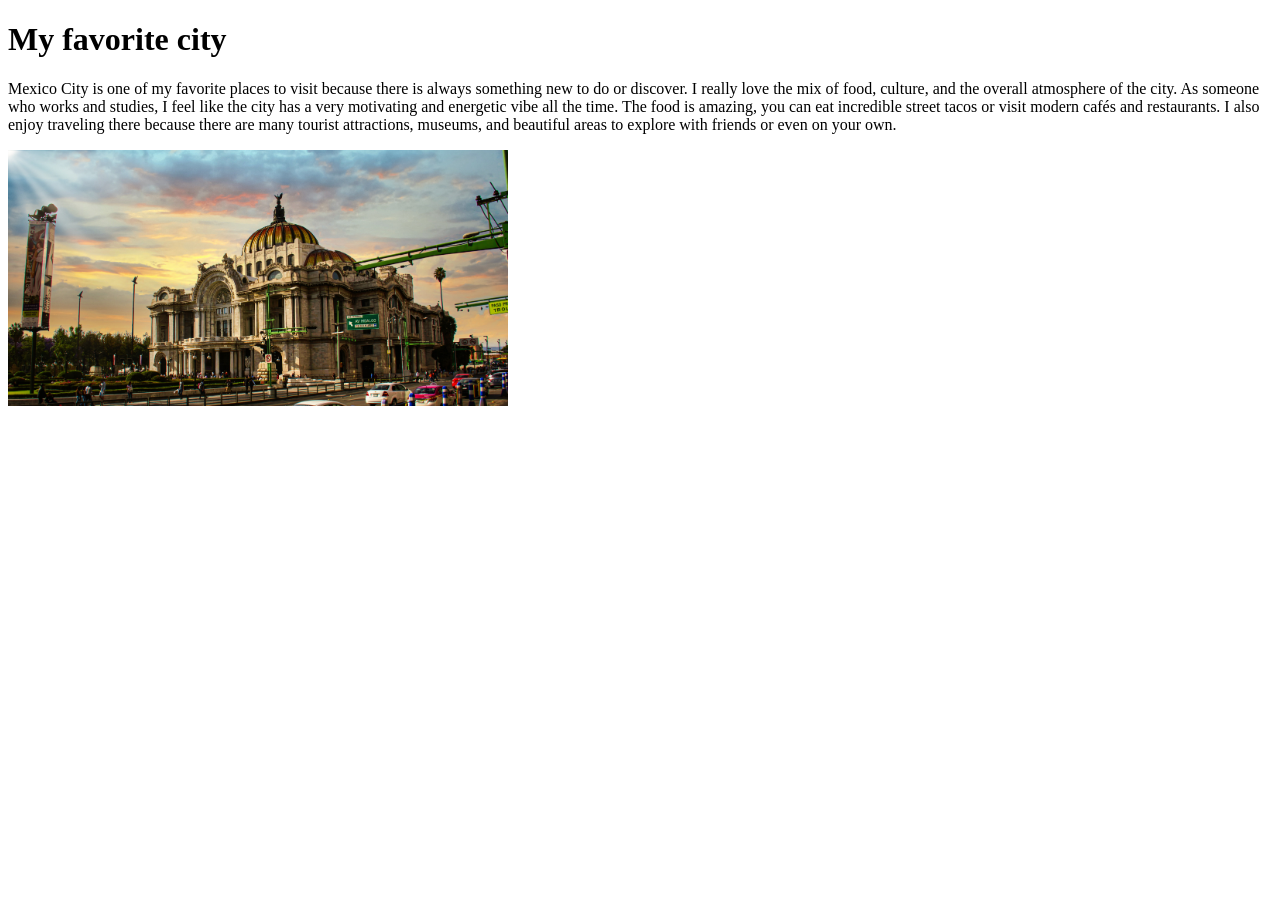
==== week01/favorite-city.html @ b2cd22a6 "addes favorite city file" ====
<!DOCTYPE html>
<html lang="en">

<head>
    <meta charset="UTF-8">
    <meta name="viewport" content="width=device-width, initial-scale=1.0">
    <title>Document</title>
</head>

<body>
    <h1>My favorite city</h1>
    <p>Mexico City is one of my favorite places to visit because there is always something new to do
        or
        discover. I really love the mix of food, culture, and the
        overall atmosphere of the city. As someone who works and studies, I feel like the city has a
        very
        motivating and energetic vibe all the time. The food is amazing, you can eat incredible
        street
        tacos or visit modern cafés and restaurants. I also enjoy traveling there because there are
        many
        tourist attractions, museums, and beautiful areas to explore with friends or even on your
        own.</p>
    <img src="images/mexico-city.jpg" alt="Mexico City Image" width="500">
</body>

</html>
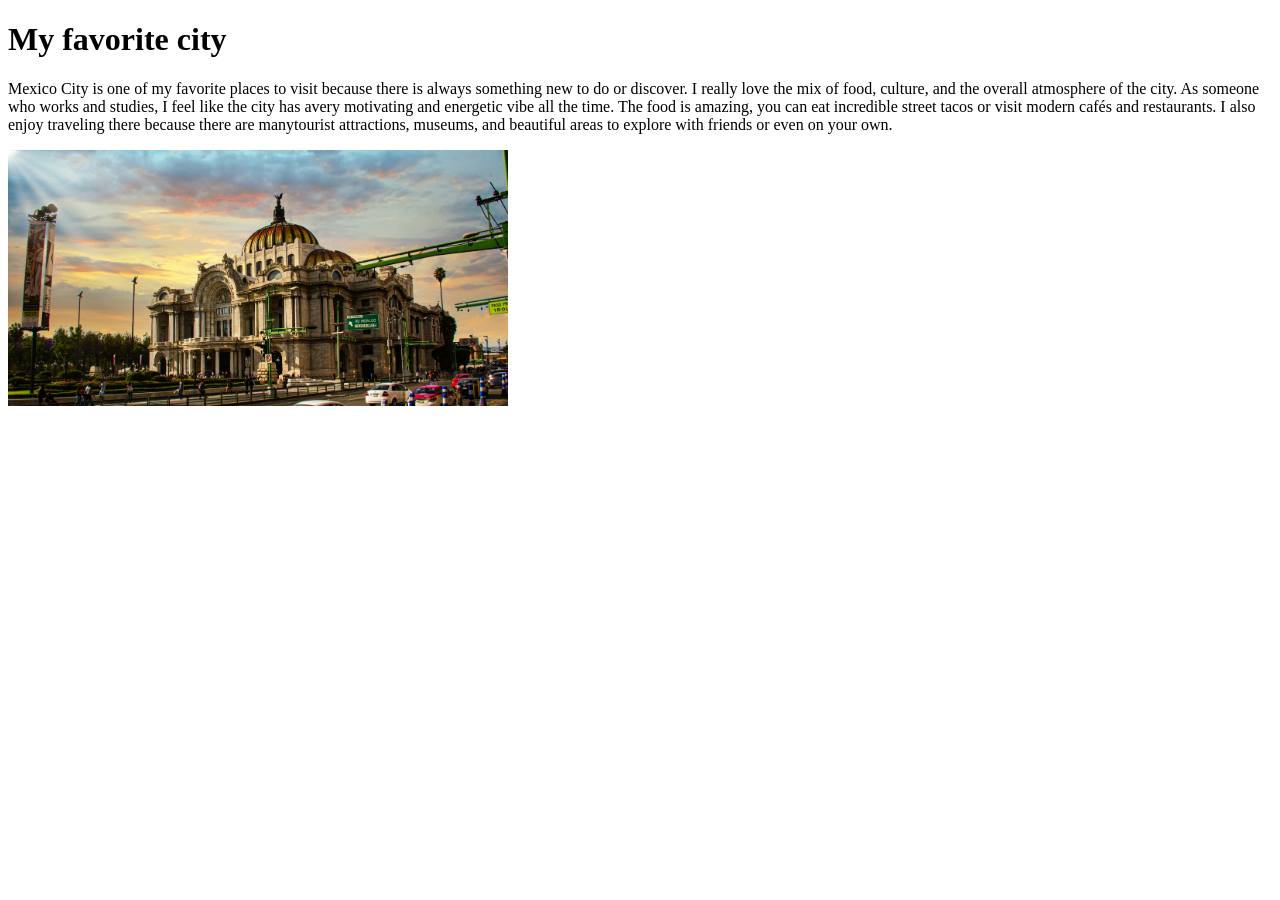
==== commit f4510281: "i edited the paragraph" ====
--- a/week01/favorite-city.html
+++ b/week01/favorite-city.html
@@ -10,16 +10,14 @@
 <body>
     <h1>My favorite city</h1>
     <p>Mexico City is one of my favorite places to visit because there is always something new to do
-        or
-        discover. I really love the mix of food, culture, and the
-        overall atmosphere of the city. As someone who works and studies, I feel like the city has a
-        very
-        motivating and energetic vibe all the time. The food is amazing, you can eat incredible
-        street
-        tacos or visit modern cafés and restaurants. I also enjoy traveling there because there are
-        many
-        tourist attractions, museums, and beautiful areas to explore with friends or even on your
-        own.</p>
+        or discover. I really love the mix of food, culture, and the overall atmosphere of the city.
+        As someone who works and studies, I feel like the city has avery motivating and energetic
+        vibe all the time.
+        The food is amazing, you can eat incredible street tacos or visit modern cafés and
+        restaurants.
+        I also enjoy traveling there because there are manytourist attractions, museums, and
+        beautiful areas
+        to explore with friends or even on your own.</p>
     <img src="images/mexico-city.jpg" alt="Mexico City Image" width="500">
 </body>
 
